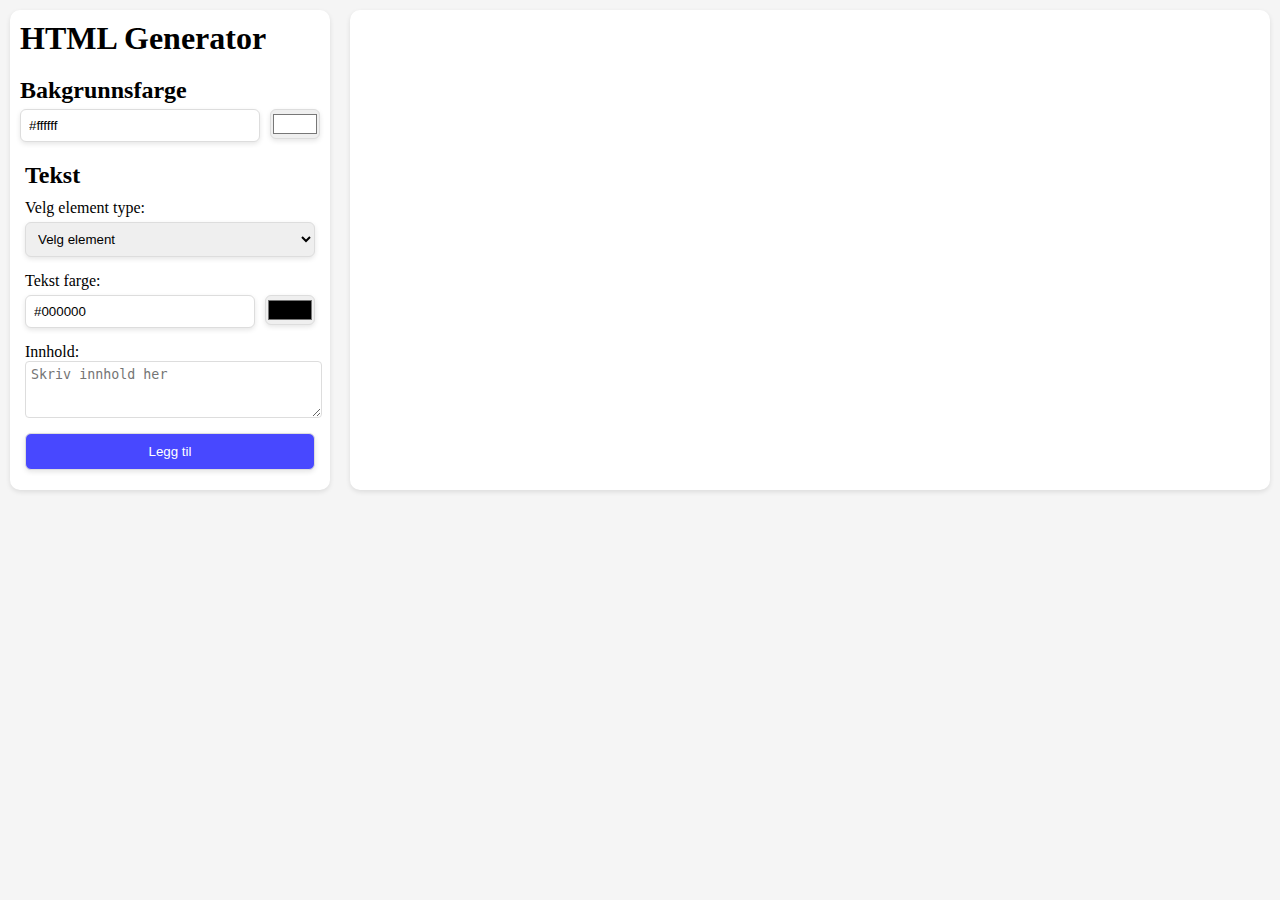
==== index.html @ 7e48790f "Add HTML generator with background and element customization features" ====
<!DOCTYPE html>
<html lang="en">
  <head>
    <meta charset="UTF-8" />
    <meta name="viewport" content="width=device-width, initial-scale=1.0" />
    <link rel="stylesheet" href="style.css" />
    <title>Document</title>
  </head>
  <body>
    <div class="container">
      <div class="panel-container">
        <div class="panel">
          <h1>HTML Generator</h1>
          <div class="bg-color-container">
            <h2>Bakgrunnsfarge</h2>
            <div class="color-inputs">
              <input
                type="text"
                name="colorCode"
                id="bgColorCodeInput"
                placeholder="HEX color code"
                value="#ffffff"
              />
              <input
                type="color"
                name="colorPicker"
                class="color-picker-input"
                id="bgColorPicker"
                value="#ffffff"
              />
            </div>
          </div>
    
          <div class="element-types">
            <h2>Tekst</h2>
            <div class="element-selector-wrapper">
              <label for="elementSelector">Velg element type: </label>
              <select name="elementSelector" id="elementSelector">
                <option value="" hidden>Velg element</option>
                <option value="h1">Overskrift 1</option>
                <option value="h2">Overskrift 2</option>
                <option value="p">Avsnitt</option>
                <option value="ul">Liste</option>
                <option value="br">Linjeskift</option>
              </select>
            </div>
    
            <div class="text-color-inputs">
              <label for="colorCode">Tekst farge: </label>
              <div class="color-inputs">
                <input
                  type="text"
                  name="colorCode"
                  id="textColorCodeInput"
                  placeholder="HEX color code"
                  value="#000000"
                />
                <input
                  type="color"
                  name="colorPicker"
                  class="color-picker-input"
                  id="textColorPicker"
                  value="#000000"
                />
              </div>
            </div>
    
            <div class="content">
              <label for="content">Innhold: </label>
              <textarea
                name="content"
                id="textBox"
                placeholder="Skriv innhold her"
              ></textarea>
            </div>
            <button id="addElBtn">Legg til</button>
          </div>
        </div>
      </div>
  
      <div id="canvas"></div>
    </div>
    <script src="script.js"></script>
  </body>
</html>
---- style.css ----
* {
  margin: 0;
  padding: 0;
}

body {
  background-color: #f5f5f5;
}

.container {
  display: flex;
  width: 100%;
  height: 100%;
}

.panel-container {
  position: sticky;
  top: 0;
  height: 100%;
  margin: 10px;
  padding: 10px;
  max-height: 460px;
  border-radius: 10px;
  background-color: #fff;
  box-shadow: 0 2px 5px rgba(0, 0, 0, 0.1);
}

.panel {
  width: 100%;
  min-width: 300px;
}

#canvas {
  width: 100%;
  min-height: 300px;
  padding: 20px;
  margin: 10px;
  border-radius: 10px;
  background-color: #ffffff;
  color: #000000;
  word-break: break-all;
  box-shadow: 0 2px 5px rgba(0, 0, 0, 0.1);
}

.bg-color-container {
  margin-top: 20px;
  margin-bottom: 10px;
}

.color-inputs {
  display: flex;
  gap: 10px;
}

#bgColorPicker,
#textColorPicker {
  max-width: 50px;
  height: 30px;
  padding: 0px;
}

input,
select,
button {
  padding: 8px;
  margin: 5px 0;
  border: 1px solid #ddd;
  border-radius: 6px;
  width: 100%;
  box-shadow: 0 2px 5px rgba(0, 0, 0, 0.1);
}

select,
button,
.color-picker-input {
  cursor: pointer;
}

#addElBtn {
  background-color: rgb(72, 72, 255);
  padding: 10px 16px;
  color: white;
}

.element-types {
  display: flex;
  flex-direction: column;
  gap: 10px;
  padding: 5px;
}

.content {
  display: flex;
  flex-direction: column;
}

#textBox {
  padding-top: 5px;
  padding-left: 5px;
  padding-bottom: 20px;
  border: 1px solid #ddd;
  border-radius: 4px;
  width: 100%;
  max-width: 400px;
}

ul {
  padding-left: 20px;
}
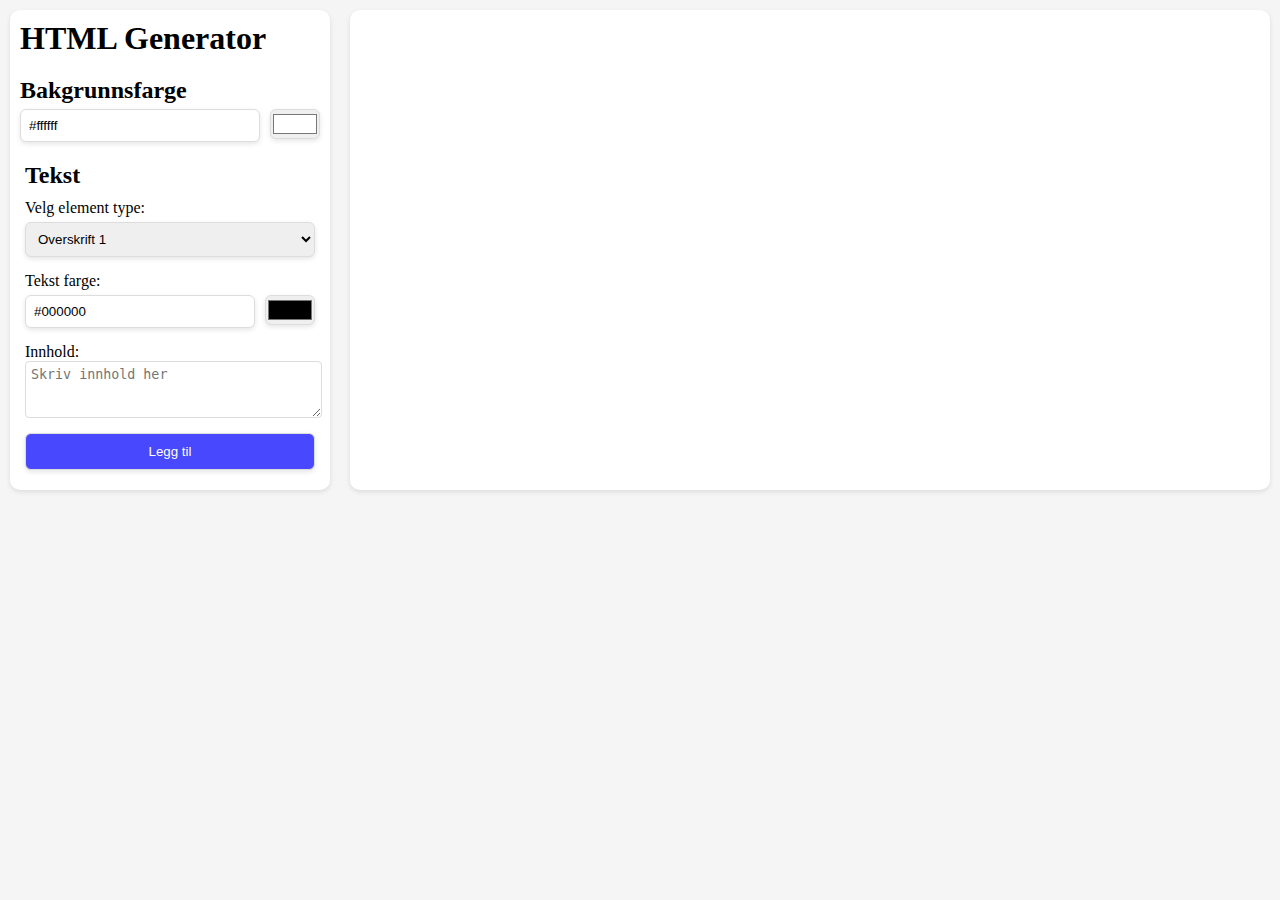
==== commit d9545520: "added select function that can edit the element type and textcolor. added remove element function" ====
--- a/index.html
+++ b/index.html
@@ -36,7 +36,6 @@
             <div class="element-selector-wrapper">
               <label for="elementSelector">Velg element type: </label>
               <select name="elementSelector" id="elementSelector">
-                <option value="" hidden>Velg element</option>
                 <option value="h1">Overskrift 1</option>
                 <option value="h2">Overskrift 2</option>
                 <option value="p">Avsnitt</option>
@@ -66,7 +65,7 @@
             </div>
     
             <div class="content">
-              <label for="content">Innhold: </label>
+              <label for="content" >Innhold: </label>
               <textarea
                 name="content"
                 id="textBox"
--- a/style.css
+++ b/style.css
@@ -28,18 +28,6 @@
 .panel {
   width: 100%;
   min-width: 300px;
-}
-
-#canvas {
-  width: 100%;
-  min-height: 300px;
-  padding: 20px;
-  margin: 10px;
-  border-radius: 10px;
-  background-color: #ffffff;
-  color: #000000;
-  word-break: break-all;
-  box-shadow: 0 2px 5px rgba(0, 0, 0, 0.1);
 }
 
 .bg-color-container {
@@ -107,3 +95,36 @@
 ul {
   padding-left: 20px;
 }
+
+#canvas {
+  width: 100%;
+  min-height: 300px;
+  padding: 20px;
+  margin: 10px;
+  border-radius: 10px;
+  background-color: #ffffff;
+  color: #000000;
+  word-break: break-all;
+  box-shadow: 0 2px 5px rgba(0, 0, 0, 0.1);
+}
+
+.element {
+  padding: 2px;
+  border: 1px solid transparent;
+  transition: border 0.3s ease;
+  outline: none;
+  transition: opacity 0.3s ease, transform 0.3s ease;
+}
+
+.element:hover {
+  border: 1px dashed grey;
+}
+.selected {
+  outline: 2px dashed rgb(72, 72, 255);
+}
+
+.fade-out {
+  opacity: 0;
+  transform: translateY(-10px);
+}
+
